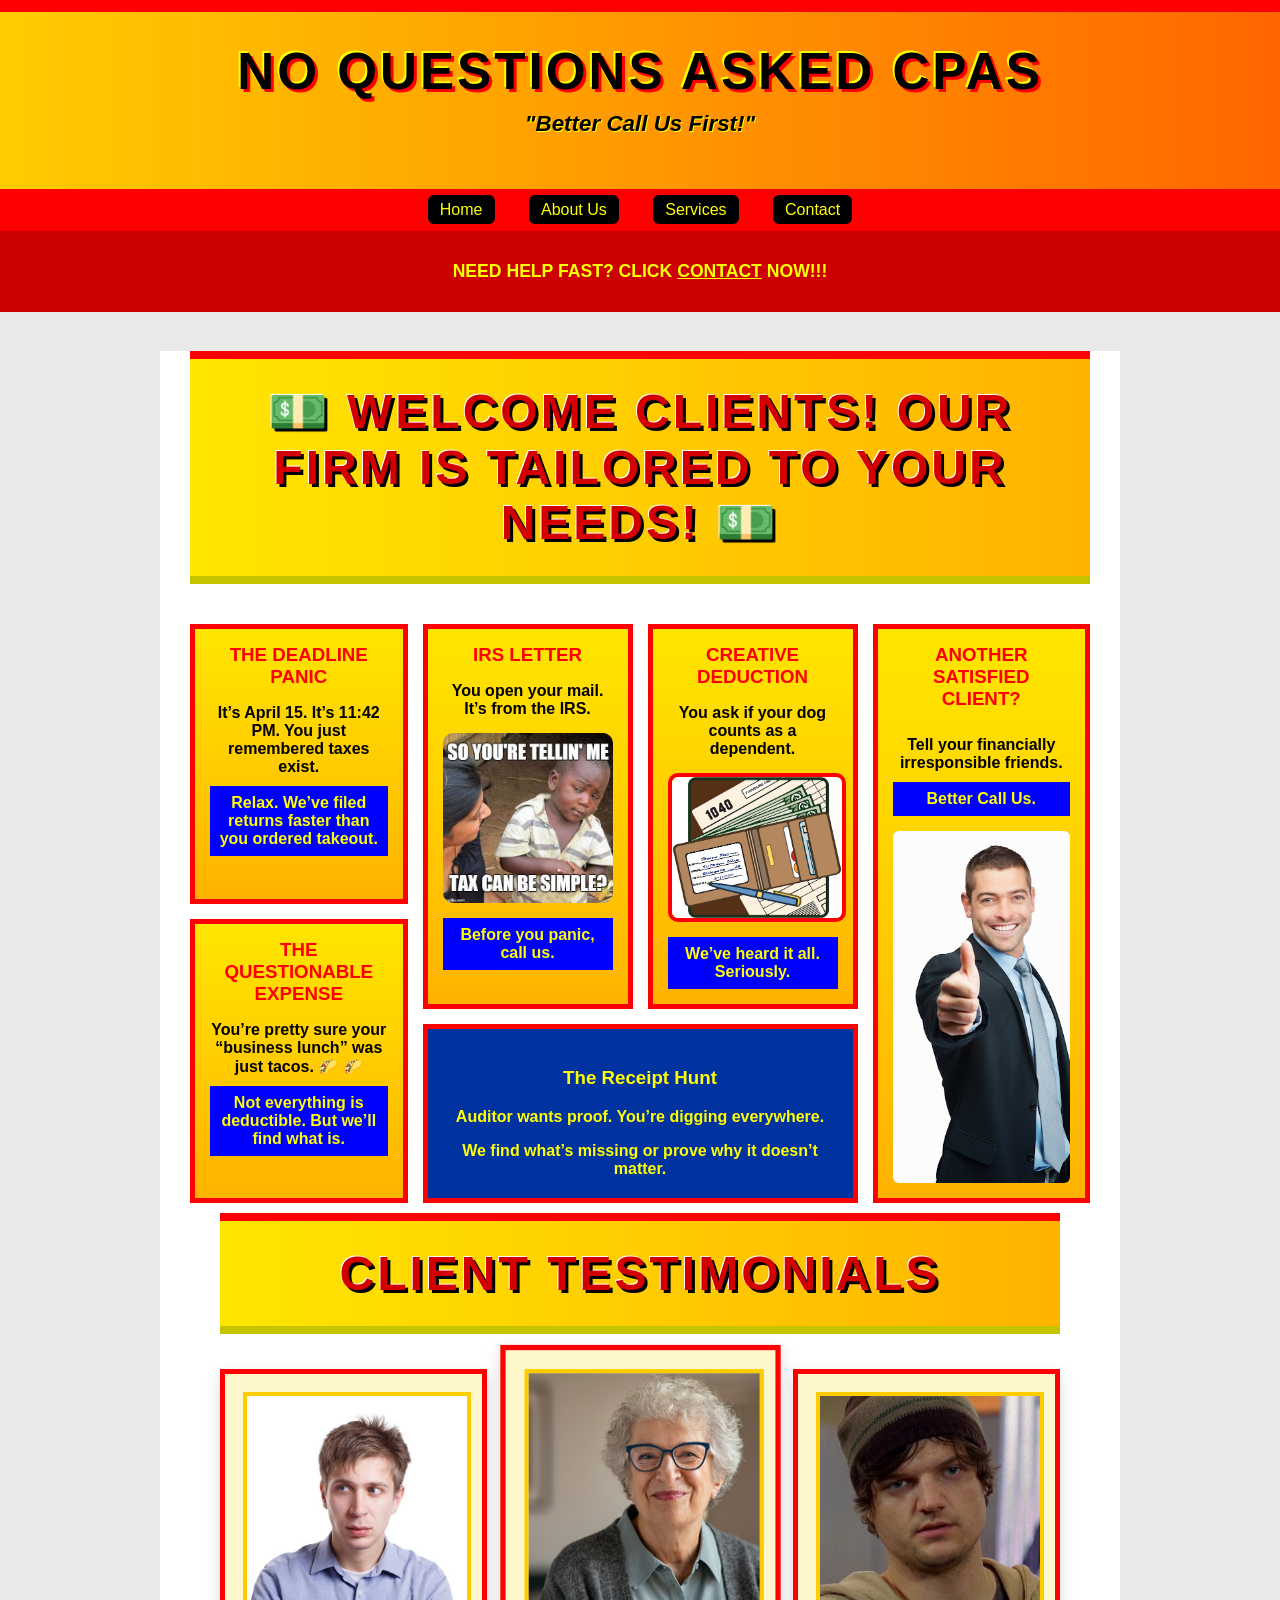
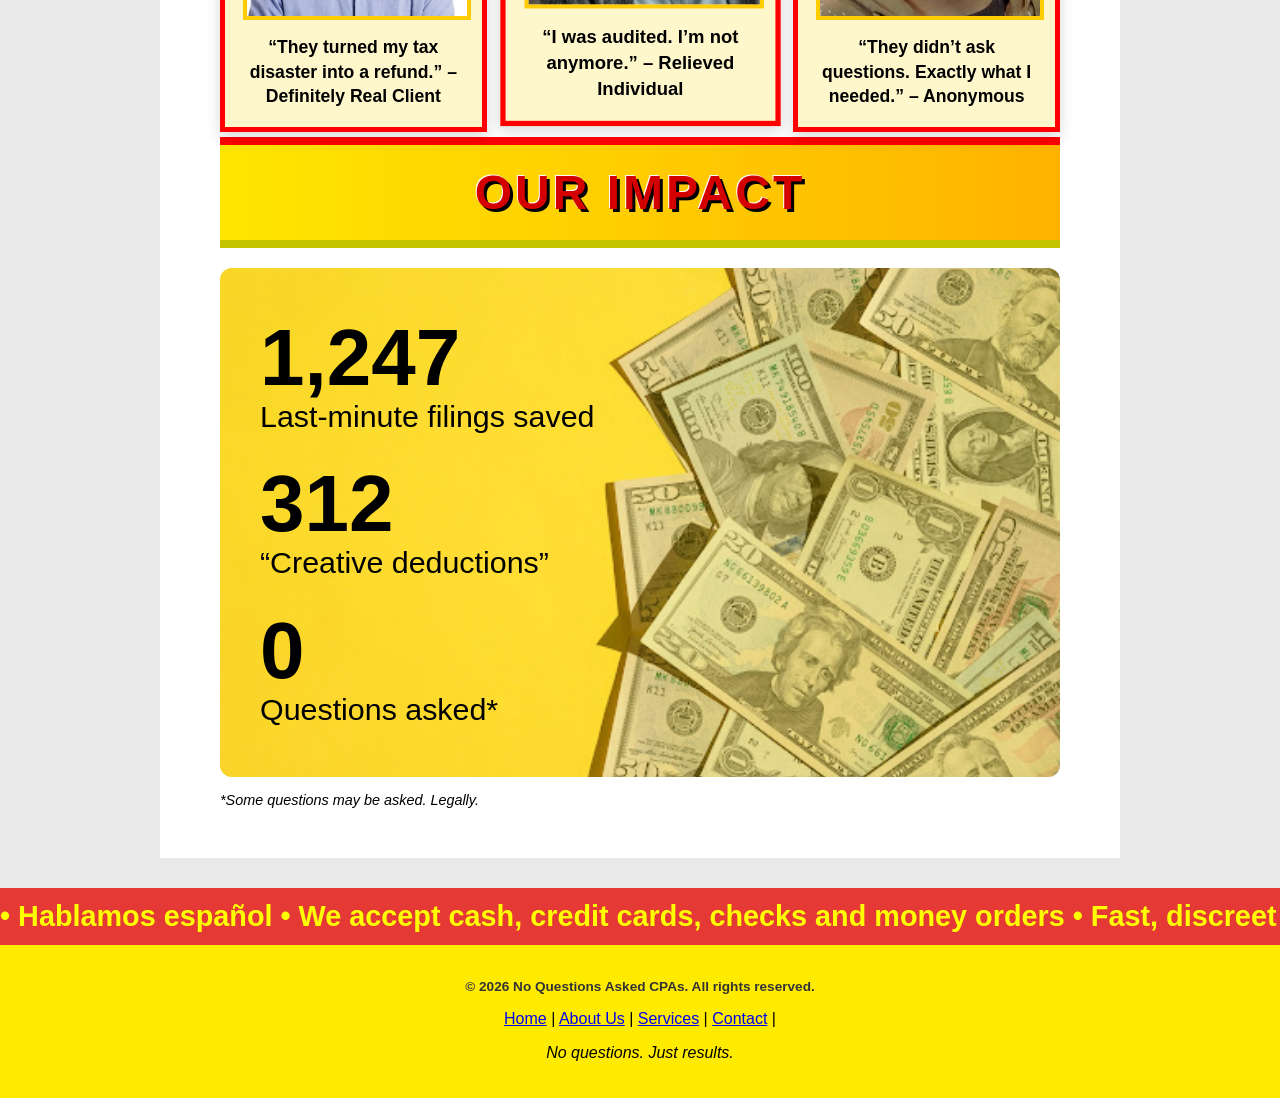
==== index.html @ 91ae7776 "Add files via upload" ====
<!DOCTYPE html>
<html lang="en">

<head>
    <meta charset="UTF-8">
    <meta name="viewport" content="width=device-width, initial-scale=1.0">
    <title>No Questions Asked CPAs</title>
    <link rel="stylesheet" href="css/style.css">
</head>

<body>
    <a href="#main-content" class="skip-link">Skip to main content</a>
    <header class="cpa-header">
        <div class="banner">
            <h1>No Questions Asked CPAs</h1>
            <p class="tagline">"Better Call Us First!"</p>
        </div>

        <nav aria-label="Main navigation">
            <ul>
                <li><a href="index.html">Home</a></li>
                <li><a href="about.html">About Us</a></li>
                <li><a href="services.html">Services</a></li>
                <li><a href="contact.html">Contact</a></li>
            </ul>
        </nav>
        <div class="cta">
            <p>
                NEED HELP FAST? CLICK
                <a href="contact.html" class="cta-link">CONTACT</a>
                NOW!!!
            </p>
        </div>
    </header>

    <main id="main-content">
        <section>
            <h1 class="welcome-banner">💵 WELCOME CLIENTS! Our Firm is Tailored to Your Needs! 💵</h1>
            <section class="panic-grid">

                <!-- LEFT COLUMN -->
                <div class="left-col">
                    <div class="ad-box">
                        <h3>The Deadline Panic</h3>
                        <p>It’s April 15. It’s 11:42 PM. You just remembered taxes exist.</p>
                        <span>Relax. We’ve filed returns faster than you ordered takeout.</span>
                    </div>

                    <div class="ad-box">
                        <h3>The Questionable Expense</h3>
                        <p>You’re pretty sure your “business lunch” was just tacos. 🌮 🌮</p>
                        <span>Not everything is deductible. But we’ll find what is.</span>
                    </div>
                </div>

                <!-- MIDDLE COLUMN -->
                <div class="middle-col">
                    <div class="top-row">
                        <div class="ad-box">
                            <h3>IRS Letter</h3>
                            <p>You open your mail. It’s from the IRS.</p>
                            <img src="images/tax-meme.jpg" alt="Tax meme" class="tax-meme">
                            <span>Before you panic, call us.</span>
                        </div>

                        <div class="ad-box">
                            <h3>Creative Deduction</h3>
                            <p>You ask if your dog counts as a dependent.</p>
                            <img src="images/1040.jpg" alt="Tax forms and wallet" class="tax-img">
                            <span>We’ve heard it all. Seriously.</span>
                        </div>
                    </div>

                    <div class="bottom-wide">
                        <h3>The Receipt Hunt</h3>
                        <p>Auditor wants proof. You’re digging everywhere.</p>
                        <span>We find what’s missing or prove why it doesn’t matter.</span>
                    </div>
                </div>

                <!-- RIGHT COLUMN -->
                <div class="right-col">
                    <div class="ad-box tall">
                        <h3>Another Satisfied Client?</h3>
                        <p>Tell your financially irresponsible friends.</p>
                        <span>Better Call Us.</span>
                        <img src="images/successful-man.jpg" alt="Happy client giving thumbs up" class="client-img">
                    </div>
                </div>

            </section>
        </section>

        <section class="testimonials">
            <h2>Client Testimonials</h2>

            <div class="testimonial-triangle">
                <div class="testimonial-card left">
                    <img src="images/random_guy.jpeg" alt="Client portrait">
                    <p>“They turned my tax disaster into a refund.” – Definitely Real Client</p>
                </div>

                <div class="testimonial-card center">
                    <img src="images/grandma.jpg" alt="Satisfied client portrait">
                    <p>“I was audited. I’m not anymore.” – Relieved Individual</p>
                </div>

                <div class="testimonial-card right">
                    <img src="images/badger.jpeg" alt="Client portrait">
                    <p>“They didn’t ask questions. Exactly what I needed.” – Anonymous</p>
                </div>
            </div>
        </section>

        <section class="impact">
            <h2>OUR IMPACT</h2>

            <div class="impact-cards">
                <div class="impact-card">
                    <p class="impact-number">1,247</p>
                    <p>Last-minute filings saved</p>
                </div>

                <div class="impact-card">
                    <p class="impact-number">312</p>
                    <p>“Creative deductions”</p>
                </div>

                <div class="impact-card">
                    <p class="impact-number">0</p>
                    <p>Questions asked*</p>
                </div>
            </div>

            <p class="impact-note">
                *Some questions may be asked. Legally.
            </p>
        </section>
    </main>


    <footer>
        <div class="footer-top">
            <div class="ticker-track">
                <span>
                    • Hablamos español • We accept cash, credit cards, checks and money orders • Fast, discreet service
                    • Same-day filings available • Call now (555) 123-4567 •
                </span>
                <span>
                    • Hablamos español • We accept cash, credit cards, checks and money orders • Fast, discreet service
                    • Same-day filings available • Call now (555) 123-4567 •
                </span>
            </div>
        </div>

        <div class="footer-main">
            <p class="copyright">
                &copy; 2026 No Questions Asked CPAs. All rights reserved.
            </p>

            <p>
                <a href="index.html">Home</a> |
                <a href="about.html">About Us</a> |
                <a href="services.html">Services</a> |
                <a href="contact.html">Contact</a> |
            </p>

            <p><em>No questions. Just results.</em></p>
        </div>
    </footer>
</body>


</html>
---- css/style.css ----
/* Skip link styles */
.skip-link {
    position: absolute;
    top: -100px;
    left: 10px;

    background: #000;
    color: #fff;
    padding: 10px 15px;
    z-index: 1000;

    text-decoration: none;
    font-weight: bold;
}

.skip-link:focus {
    top: 10px;
}

/*header and banner styles*/

body {
    margin: 0;
    font-family: Arial, sans-serif;
    background-color: #f4f4f4;
}

.cpa-header {
    text-align: center;
}

.banner {
    background: linear-gradient(to right, #ffcc00, #ff6600);
    color: black;
    padding: 30px 10px;
    border-top: 12px solid red;
}

.banner h1 {
    font-family: Impact, Arial Black, sans-serif;
    font-size: 3.2rem;
    font-weight: 900;
    text-transform: uppercase;

    color: black;

    letter-spacing: 3px;

    /* Outline + pop */
    text-shadow:
        3px 3px 0 red,
        -2px -2px 0 yellow;

    margin: 0;
}

.tagline {
    font-family: "Comic Sans MS", cursive, sans-serif;
    font-size: 1.4rem;
    font-style: italic;
    font-weight: bold;
    color: black;
    margin-top: 10px;
    text-shadow: 1px 1px 0 yellow;
}

nav {
    background-color: red;
    padding: 12px;
}

nav ul {
    list-style: none;
    margin: 0;
    padding: 0;
}

nav li {
    display: inline-block;
    margin: 0 15px;
}

nav a {
    background-color: black;
    color: yellow;
    padding: 6px 12px;
    border-radius: 6px;
    text-decoration: none;
}

nav a:hover {
    text-decoration: underline;
}

.cta {
    background-color: #cc0000;
    color: yellow;
    font-weight: bold;
    padding: 12px;
    font-size: 1.1rem;
}

.cta-link {
    color: yellow;
    text-decoration: underline;
    font-weight: 900;
}

.cta-link:hover {
    color: white;
}

main {
    max-width: 900px;
    margin: 30px auto;
    background-color: white;
    padding: 0 30px 30px;
}

/* footer styles */

.cpa-footer {
    font-family: Arial, sans-serif;
}

.footer-top {
    background-color: #e53935;
    color: yellow;
    overflow: hidden;
    white-space: nowrap;
    padding: 12px 0;
    font-weight: bold;
}

/* moving container */
.ticker-track {
    display: flex;
    width: max-content;
    animation: scroll 15s linear infinite;
}

/* text blocks */
.ticker-track span {
    padding-right: 60px;
    font-size: 1.8rem;
}

@media (prefers-reduced-motion: reduce) {
    .ticker-track {
        animation: none;
    }
}
/* seamless animation */
@keyframes scroll {
    from {
        transform: translateX(0);
    }
    to {
        transform: translateX(-50%);
    }
}

/* Main yellow area */
.footer-main {
    background-color: #ffeb00;
    padding: 20px 10px;
    text-align: center;
}

/* Blue CTA link */
.cta-link a {
    color: blue;
    font-weight: bold;
    text-decoration: none;
}

.cta-link a:hover {
    text-decoration: underline;
}

/* Footer nav links */
.footer-links {
    margin: 15px 0;
}

.footer-links a {
    color: blue;
    text-decoration: none;
    margin: 0 10px;
    font-weight: bold;
}

.footer-links a:hover {
    text-decoration: underline;
}

/* Copyright text */
.copyright {
    font-size: 0.85rem;
    font-weight: bold;
    color: #333;
}


/* Home page about us section formatting */

.welcome-banner {
    background: linear-gradient(to right, #ffe600, #ffb300);
    color: #d40000;
    text-align: center;
    font-size: 3rem;
    font-weight: 900;
    text-transform: uppercase;
    padding: 25px 10px;
    border-top: 8px solid red;
    border-bottom: 8px solid #c4c400;
    letter-spacing: 3px;
    font-family: Impact, Arial Black, sans-serif;
    text-shadow:
        3px 3px 0 #000,
        -1px -1px 0 #fff;
}

.panic-grid {
    display: grid;
    grid-template-columns: 1fr 2fr 1fr; /* left | middle | right */
    gap: 15px;
    margin-top: 20px;
}

/* LEFT COLUMN (stacked) */
.left-col {
    display: grid;
    gap: 15px;
}

/* MIDDLE COLUMN */
.middle-col {
    display: grid;
    grid-template-rows: auto auto;
    gap: 15px;
}

/* TOP ROW (2 side-by-side) */
.top-row {
    display: grid;
    grid-template-columns: 1fr 1fr;
    gap: 15px;
}

/* BOTTOM WIDE BOX */
.bottom-wide {
    background: #0033a0;
    color: yellow;
    padding: 20px;
    font-weight: bold;
    border: 5px solid red;
    text-align: center;
}

/* RIGHT COLUMN */
.right-col {
    display: flex;
}

/* Make right box fill height */
.tall {
    flex: 1;
}

/* GENERAL BOX STYLE */
.ad-box {
    background: linear-gradient(to bottom, #ffe600, #ffb300);
    border: 5px solid red;
    padding: 15px;
    text-align: center;
    font-weight: bold;
}

/* TEXT STYLING */
.ad-box h3 {
    margin: 0 0 10px;
    color: red;
    text-transform: uppercase;
}

.ad-box p {
    margin-bottom: 10px;
}

.ad-box span {
    display: block;
    background: blue;
    color: yellow;
    padding: 8px;
}

.tax-meme {
    width: 100%;
    max-width: 260px;
    display: block;
    margin: 15px auto;
    border-radius: 10px;
}

.tax-img {
    width: 100%;
    max-width: 260px;
    display: block;
    margin: 15px auto;
    border-radius: 10px;
    border: 4px solid red;
}

/* ABOUT Page */

.values-list {
    margin-top: 10px;
    padding-left: 20px;
}

.values-list li {
    margin-bottom: 10px;
    line-height: 1.5;
}

.section-title {
    text-align: center;
    font-size: 3.2rem;
    background: linear-gradient(to right, #ffe600, #ffb300);
    color: #d40000;
    padding: 20px 10px;
    margin: 0 0 30px 0;
    border-top: 8px solid red;
    border-bottom: 8px solid #c4c400;
    font-family: Impact, Arial Black, sans-serif;
    text-transform: uppercase;
    letter-spacing: 3px;
    text-shadow:
        4px 4px 0 #000,
        -2px -2px 0 #fff;
}

.about-section {
    width: 100%;
    overflow: hidden;
}

.about-section img {
    width: 100%;
    height: 500px;
    object-fit: cover;
    object-position: top;
    display: block;
}

.about-content {
    max-width: 1100px;
    margin: 0 auto;
    padding-bottom: 40px;
    color: #111;
    line-height: 1.7;
}

.about-content p {
    font-size: 1.5rem;
    margin-bottom: 30px;
    text-align: justify;
    text-justify: inter-word;
}

.about-content h2 {
    font-size: 2.4rem;
    margin-top: 50px;
    margin-bottom: 25px;
    color: #000;
}

.about-content ul {
    padding-left: 30px;
    margin: 0;
}

.about-content li {
    font-size: 1.4rem;
    margin-bottom: 22px;
}

.about-content strong {
    font-weight: 800;
    color: #000;
}

.ad-box.tall {
    display: flex;
    flex-direction: column;
}

.client-img {
    width: 100%;
    margin-top: 15px;
    border-radius: 6px;
    flex-grow: 1;
    object-fit: cover;
    object-position: left center;
}

.founding-quote {
    text-align: center;
    font-style: italic;
    font-size: 1.2rem;
    font-family: Georgia, "Times New Roman", serif;
    margin: 35px auto;
    max-width: 800px;
    color: #333;
    line-height: 1.8;
}

.founding-quote::before,
.founding-quote::after {
    content: "—";
    margin: 0 12px;
    color: #bbb;
}

.values-section {
    max-width: 1100px;
    margin: 20px auto 60px;
    padding: 0 30px;
}

.values-section h2 {
    text-align: center;
    font-size: 3.2rem;
    background: linear-gradient(to right, #ffe600, #ffb300);
    color: #d40000;
    padding: 20px 10px;
    margin-top: 0;
    margin-bottom: 30px;
    border-top: 8px solid red;
    border-bottom: 8px solid #c4c400;
    font-family: Impact, Arial Black, sans-serif;
    text-transform: uppercase;
    letter-spacing: 3px;
    text-shadow:
        3px 3px 0 #000,
        -1px -1px 0 #fff;
}


/* Home page testmonial styles */

.testimonials {
    max-width: 1100px;
    margin: 10px auto 40px;
    padding: 0 30px;
}

.testimonials h2 {
    width: 100%;
    box-sizing: border-box;
    text-align: center;
    font-size: 3rem;
    background: linear-gradient(to right, #ffe600, #ffb300);
    color: #d40000;
    padding: 25px 10px;
    margin: 0 0 0 0;
    border-top: 8px solid red;
    border-bottom: 8px solid #c4c400;
    font-family: Impact, Arial Black, sans-serif;
    text-transform: uppercase;
    letter-spacing: 3px;
    text-shadow:
        3px 3px 0 #000,
        -1px -1px 0 #fff;
}

.testimonial-triangle {
    display: grid;
    grid-template-columns: 1fr 1fr 1fr;
    align-items: start;
    gap: 20px;
    margin-top: 0px;
}

.testimonial-card {
    background-color: #fff7cc;
    border: 5px solid red;
    padding: 18px;
    text-align: center;
    box-shadow: 0 6px 14px rgba(0, 0, 0, 0.15);
}

.testimonial-card img {
    width: 100%;
    max-width: 220px;
    height: 220px;
    object-fit: cover;
    display: block;
    margin: 0 auto 15px;
    border: 4px solid #ffcc00;
}

.testimonial-card p {
    font-size: 1.1rem;
    font-weight: bold;
    line-height: 1.4;
    margin: 0;
}

.testimonial-card.left,
.testimonial-card.right {
    margin-top: 0;
    transform: translateY(35px);
}

.testimonial-card.center {
    margin-top: 0;
    transform: translateY(20px) scale(1.05);
}


@media (max-width: 900px) {
    .testimonial-triangle {
        grid-template-columns: 1fr;
    }

    .testimonial-card.left,
    .testimonial-card.right,
    .testimonial-card.center {
        margin-top: 0;
        transform: none;
    }
}

/* Our Impact section styles */

.impact {
    max-width: 1100px;
    margin: 20px auto 20px;
    padding: 0 30px;
}

.impact h2 {
    text-align: center;
    font-size: 3rem;
    background: linear-gradient(to right, #ffe600, #ffb300);
    color: #d40000;
    padding: 20px 10px;
    margin-bottom: 20px;
    border-top: 8px solid red;
    border-bottom: 8px solid #c4c400;
    font-family: Impact, Arial Black, sans-serif;
    text-transform: uppercase;
    letter-spacing: 3px;
    text-shadow:
        3px 3px 0 #000,
        -1px -1px 0 #fff;
}

.impact-cards {
    display: flex;
    flex-direction: column;
    align-items: flex-start;

    background-image: url("../images/money.jpg");
    background-size: cover;
    background-position: center;
    background-repeat: no-repeat;

    padding: 50px 40px;
    border-radius: 12px;
    position: relative;
    z-index: 1;
    gap: 30px;
}

.impact-cards::before {
    content: "";
    position: absolute;
    inset: 0;
    background: rgba(255, 215, 0, 0.28);
    z-index: -1;
    border-radius: 12px;
}

.impact-card {
    background: none;
    border: none;
    padding: 0;
    text-align: left;

    display: flex;
    flex-direction: column;
    justify-content: center;
    align-items: flex-start;

    max-width: 420px;
}

.impact-card p {
    margin: 0;
    color: #000;
}

.impact-number {
    font-size: 5rem;
    font-weight: 900;
    color: #000;
    margin-bottom: 6px;
    line-height: 1;
}

.impact-card p:last-child {
    font-size: 1.9rem;
    font-weight: 500;
    line-height: 1.2;
}

.impact-note {
    text-align: left;
    margin-top: 15px;
    font-size: 0.9rem;
    font-style: italic;
}

/* Contact page styles */

body {
    margin: 0;
    font-family: Arial, sans-serif;
    background-color: #e9e9e9;
}

.contact-row {
    display: flex;
    justify-content: space-between;
    align-items: flex-start;
    gap: 32px;
    padding: 30px;
    max-width: 1200px;
    margin: 0 auto;
}

.contact-left {
    flex: 1;
    max-width: 700px;
    min-width: 300px;
}

.hours-box {
    width: 340px;
    background-color: #f4f4f4;
    border-radius: 28px;
    padding: 28px;
    box-shadow: 0 10px 25px rgba(0, 0, 0, 0.15);
    border-top: 10px solid #ffcc00;
}

.hours-box h3 {
    margin-top: 0;
    margin-bottom: 18px;
    text-align: center;
    font-size: 2rem;
    color: #222;
}

.hours-intro {
    text-align: center;
    color: #555;
    line-height: 1.6;
    margin-bottom: 28px;
}

.hours-row {
    display: flex;
    justify-content: space-between;
    gap: 20px;
    padding: 6px 0;
    font-size: 1.2rem;
}

.day {
    font-weight: bold;
}

.time {
    text-align: right;
}


@media screen and (max-width: 900px) {
    .contact-row {
        flex-direction: column;
        padding: 24px 20px;
    }

    .hours-box {
        width: 100%;
        max-width: 500px;
    }

    .consultation-section {
        padding: 0 20px 40px;
    }
}

.contact-tagline {
    text-align: center;
    margin: 18px 0 12px;
    font-size: 2rem;
    font-style: italic;
    font-weight: bold;
    color: #111;
    text-shadow: 2px 2px 0 #ffd400;
}

.contact-left h2 {
    font-size: 3rem;
    margin-top: 0;
    margin-bottom: 20px;
    color: #111;
    text-transform: uppercase;
    letter-spacing: 1px;
    text-shadow: 3px 3px 0 red;
}

.contact-details {
    background: #fff3cd; /* soft yellow */
    border-left: 6px solid red;
    padding: 16px 20px;
    border-radius: 12px;
    margin: 20px 0;
}

.contact-section-wrap {
    background: linear-gradient(to bottom, #f3f3f3, #ece6d0);
    padding: 30px 0 50px;
}

.consultation-section {
    max-width: 1200px;
    margin: 40px auto 0;
    padding: 30px;
    border-top: 4px solid red;
}



/* Contact page hero image styles */

.contact-hero {
    width: 100%;
    height: 500px; /* adjust if you want taller */
    overflow: hidden;
}

.contact-hero img {
    width: 100%;
    height: 100%;
    object-fit: cover; /* KEY: fills like your About page */
    display: block;
}


/* Services page styles */

.service {
    background: linear-gradient(135deg, #fff8cc, #ffd54d); /* soft yellow */
    padding: 25px;
    border-radius: 14px;
    border: 3px solid red;
    box-shadow: 0 8px 20px rgba(0,0,0,0.15);
    transition: transform 0.2s ease, box-shadow 0.2s ease;
}

.service h3 {
    color: red;
    font-size: 1.4rem;
    margin-bottom: 12px;
    text-transform: uppercase;
    letter-spacing: 0.5px;
}

.service p {
    color: #222;
    line-height: 1.6;
    font-weight: 500;
}

.services-intro {
    max-width: 1100px;
    margin: 0 auto 40px;
    text-align: center;
    font-size: 1.35rem;
    line-height: 1.5;
    font-weight: 500;
    color: #222;
    padding: 18px 24px;
    background: #fff8cc;
    border-left: 6px solid red;
    border-right: 6px solid red;
    border-radius: 12px;
}

.services-title {
    width: 100%;
    box-sizing: border-box;
    text-align: center;
    font-size: 3rem;
    background: linear-gradient(to right, #ffe600, #ffb300);
    color: #d40000;
    padding: 25px 10px;
    margin: 0 0 40px 0;
    border-top: 8px solid red;
    border-bottom: 8px solid #c4c400;
    font-family: Impact, Arial Black, sans-serif;
    text-transform: uppercase;
    letter-spacing: 3px;
    text-shadow:
        3px 3px 0 #000,
        -1px -1px 0 #fff;
}


/* services image styles */

.hero-image {
    margin: 0;
    padding: 0;
}

.hero-image img {
    width: 100%;
    height: 500px;
    object-fit: cover;
    object-position: center 15%;
    display: block;
}

/* General section styles */
.section {
    padding: 0;
    text-align: center;
}

.section h1,
.section h2 {
    margin: 0 0 25px 0;
}

.hero-image + .section,
.about-section + .section {
    padding-top: 60px;
}

/* Accessibility on Our Values */

.value-bar {
    all: unset;
    display: flex;
    align-items: center;
    gap: 30px;
    width: 100%;
    cursor: pointer;
    box-sizing: border-box;
    background: linear-gradient(to right, #c40000, #e00000);
    color: white;
    border-radius: 18px;
    padding: 22px 28px;
    margin-bottom: 22px;
    border: 4px solid #ffcc00;
    box-shadow: 0 8px 18px rgba(0, 0, 0, 0.22);
    position: relative;
    overflow: hidden;
    transition: transform 0.45s ease, box-shadow 0.45s ease;
}

.value-bar::before {
    content: "";
    position: absolute;
    left: 0;
    top: 0;
    width: 18px;
    height: 100%;
    background: linear-gradient(to bottom, #ffe600, #ffb300);
}

.value-bar::after {
    content: "";
    position: absolute;
    inset: 0;
    background: linear-gradient(to bottom, rgba(255,255,255,0.08), rgba(0,0,0,0.08));
    pointer-events: none;
}

.value-title {
    font-size: 1.9rem;
    font-weight: 800;
    min-width: 260px;
    position: relative;
    z-index: 1;
}

.value-text {
    font-size: 1.4rem;
    color: #fff8cc;
    opacity: 0;
    transform: translateX(40px);
    transition: opacity 0.45s ease, transform 0.45s ease;
    white-space: normal;
    flex: 1;
    position: relative;
    z-index: 1;
}

.value-bar:hover {
    transform: translateX(35px);
    box-shadow: 0 12px 24px rgba(0, 0, 0, 0.28);
}

.value-bar:hover .value-text,
.value-bar:focus .value-text,
.value-bar:focus-visible .value-text,
.value-bar[aria-expanded="true"] .value-text {
    opacity: 1;
    transform: translateX(0);
}

.value-bar:focus,
.value-bar:focus-visible {
    outline: 4px solid black;
    outline-offset: 4px;
}

/* === FLIP CARD LAYOUT === */
.services-grid {
    display: grid;
    grid-template-columns: repeat(3, 1fr);
    gap: 28px;
    margin-top: 30px;
    align-items: start;
}

.card {
    perspective: 1000px;
    width: 100%;
}

.card-inner {
    position: relative;
    width: 100%;
    min-height: 480px; /* reduced from 700 */
    transition: transform 0.6s ease;
    transform-style: preserve-3d;
}

.card:hover .card-inner, .card:focus .card-inner{
    transform: rotateY(180deg);
}

.card-front,
.card-back {
    position: absolute;
    inset: 0;
    width: 100%;
    height: 100%;
    box-sizing: border-box;
    backface-visibility: hidden;
    -webkit-backface-visibility: hidden;

    display: flex;
    flex-direction: column;
    justify-content: flex-start; /* was centering content vertically */
    align-items: center;

    padding: 28px 22px;
    border-radius: 20px;
    border: 4px solid red;
    background: linear-gradient(to bottom, #f5e6a3, #e8cc6a);
    text-align: center;
    box-shadow: 0 8px 20px rgba(0, 0, 0, 0.15);
    overflow: hidden;
}

.card-back {
    transform: rotateY(180deg);
}

.card-front h3,
.card-back h3 {
    color: red;
    font-family: Impact, Arial Black, sans-serif;
    font-size: 1.5rem;
    margin: 0 0 18px 0;
    text-transform: uppercase;
    line-height: 1.1;
}

.card-front p,
.card-back li {
    color: #222;
    font-size: 1rem;
    line-height: 1.6;
    font-weight: 500;
    margin: 0 0 16px 0;
}

.card-back ul {
    list-style: none;
    padding: 0;
    margin: 0;
}

.card-back li {
    margin: 8px 0;
    font-weight: 700;
}

.card:focus-within {
    outline: 3px solid #ffcc00;
    outline-offset: 6px;
}

/* centered tagline below cards */
.services-tagline {
    text-align: center;
    margin: 50px auto 20px;
    font-size: 1.6rem;
    font-weight: 600;
    font-style: italic;
    color: #222;
    text-shadow: 1px 1px 0 #ffd400;
    line-height: 1.5;
    max-width: 700px;
    display: block;
}

.service-card {
    background: linear-gradient(to bottom, #e6d18f, #d4b75f);
    border: 4px solid red;
    border-radius: 25px;
    padding: 30px 25px;
    display: flex;
    flex-direction: column;
    justify-content: flex-start; 
    min-height: auto;
}

/* tighten heading spacing */
.service-card h2 {
    margin-top: 0;
    margin-bottom: 15px;
}

/* tighten paragraph spacing */
.service-card p {
    margin: 10px 0;
}

/* mobile */
@media (max-width: 900px) {
    .services-grid {
        grid-template-columns: 1fr;
    }

    .card-inner {
        min-height: 420px;
    }
}

/* CONSULTATION FORM FIX */

.consultation-form {
    border: 2px solid #a8a8a8;
    padding: 24px;
    background-color: transparent;
}

.form-group {
    margin-bottom: 22px;
}

.form-group label {
    display: block;
    font-size: 1rem;
    font-weight: bold;
    margin-bottom: 8px;
    color: #000;
}

.form-group input,
.form-group select,
.form-group textarea {
    display: block;
    width: 100%;
    max-width: 520px;
    padding: 12px 14px;
    font: inherit;
    color: #000;
    background-color: #fff;
    border: 2px solid #777;
    border-radius: 6px;
    box-sizing: border-box;
}

.form-group textarea {
    max-width: 100%;
    resize: vertical;
}

.form-group input:focus,
.form-group select:focus,
.form-group textarea:focus {
    outline: 3px solid #005fcc;
    outline-offset: 2px;
    border-color: #005fcc;
}

/* Mobile Adjustments Home Page */

@media screen and (max-width: 768px) {
    .panic-grid {
        display: grid;
        grid-template-columns: 1fr;
        gap: 20px;
        padding: 20px;
    }

    .panic-card,
    .panic-card.tall,
    .panic-card.wide {
        grid-column: auto !important;
        grid-row: auto !important;
        width: 100%;
        max-width: 100%;
        min-height: auto;
    }

    .panic-card img {
        max-width: 100%;
        height: auto;
    }

    .panic-card h3 {
        font-size: 2rem;
        line-height: 1.1;
    }

    .panic-card p {
        font-size: 1.25rem;
        line-height: 1.4;
    }

    .panic-card .solution-box {
        font-size: 1.15rem;
        line-height: 1.3;
        padding: 14px;
    }
}

/* Mobile accessibility focus styles for flip cards  */

@media screen and (max-width: 768px) {
    .values-section {
        padding: 0 16px 40px;
    }

    .values-section h2 {
        font-size: 2.3rem;
        line-height: 1.1;
        text-align: center;
        margin-bottom: 24px;
    }

    .value-bar {
        width: 100%;
        min-height: 120px;
        padding: 20px 18px;
        display: flex;
        flex-direction: column;
        justify-content: center;
        align-items: center;
        text-align: center;
        gap: 10px;
    }

    .value-title {
        font-size: 1.8rem;
        line-height: 1.1;
        font-weight: 900;
        display: block;
    }

    .value-text {
        display: block;
        font-size: 1.05rem;
        line-height: 1.4;
        max-width: 90%;
    }
}
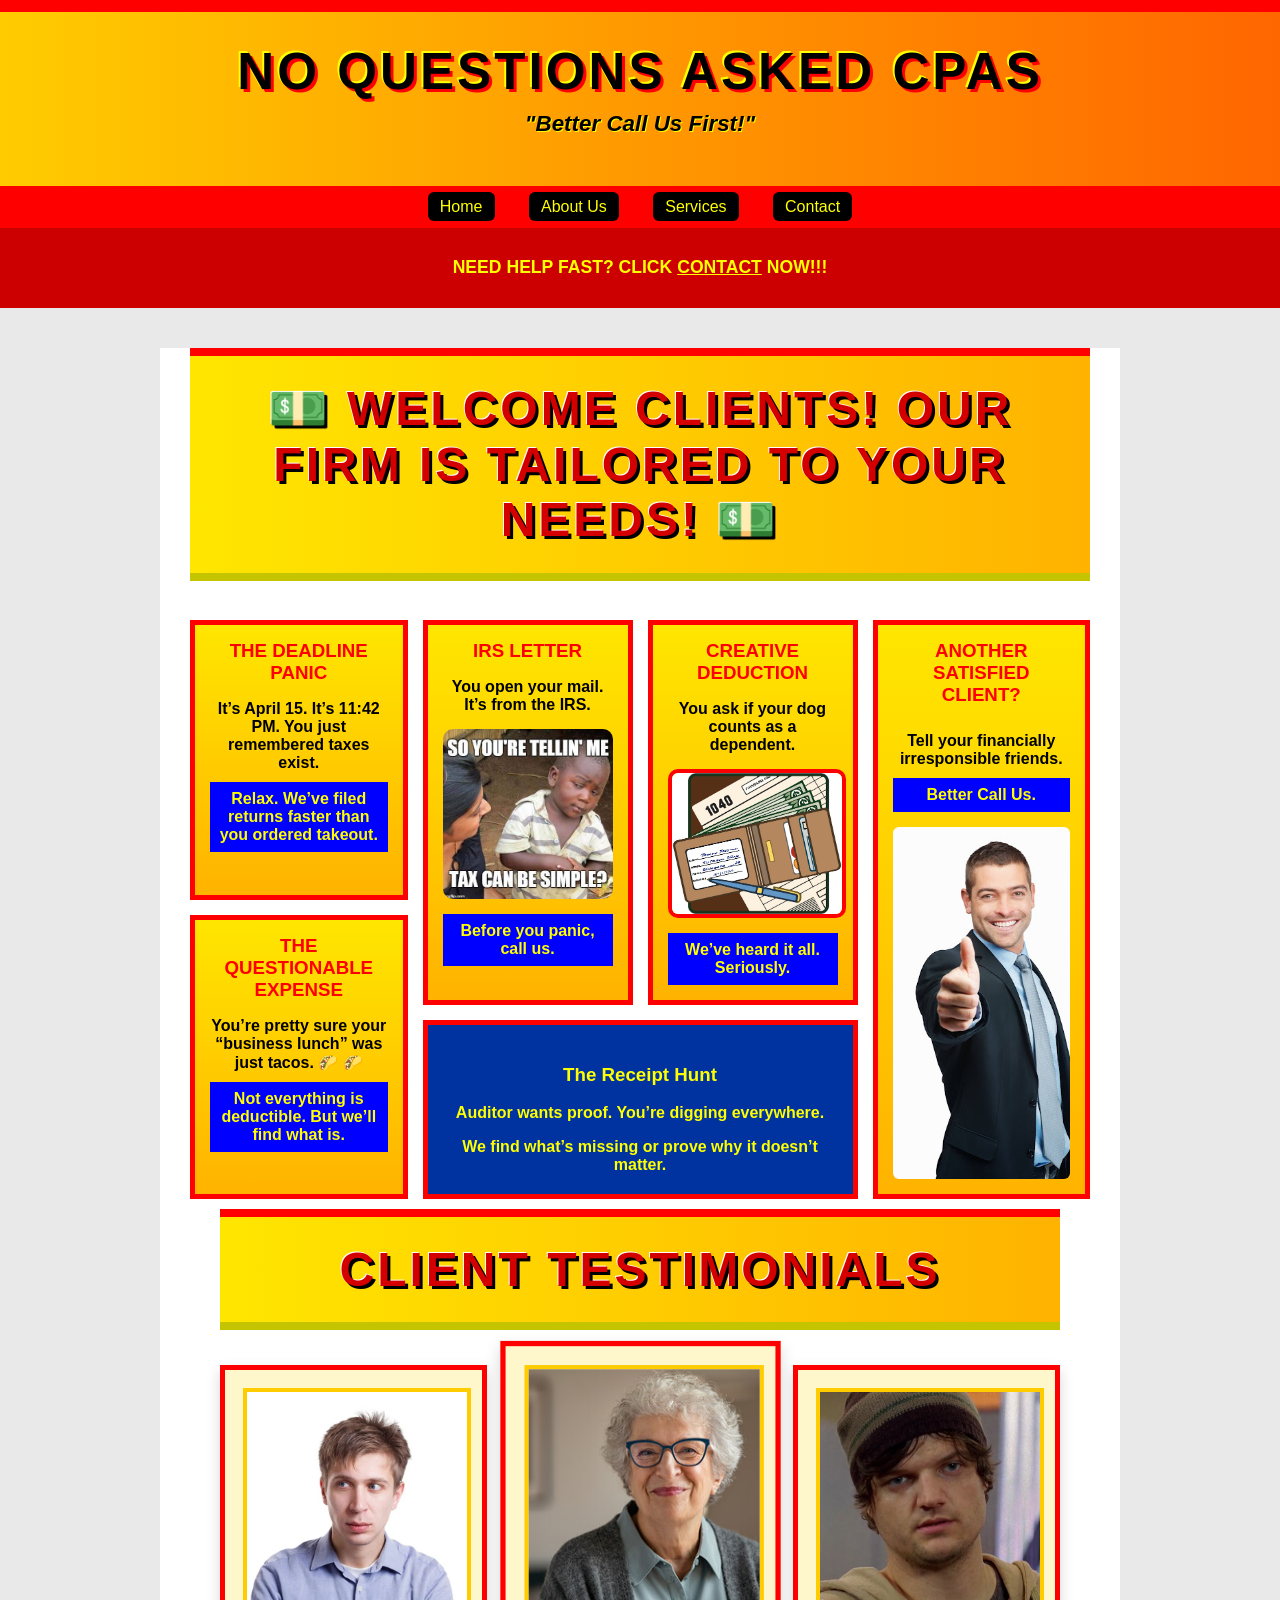
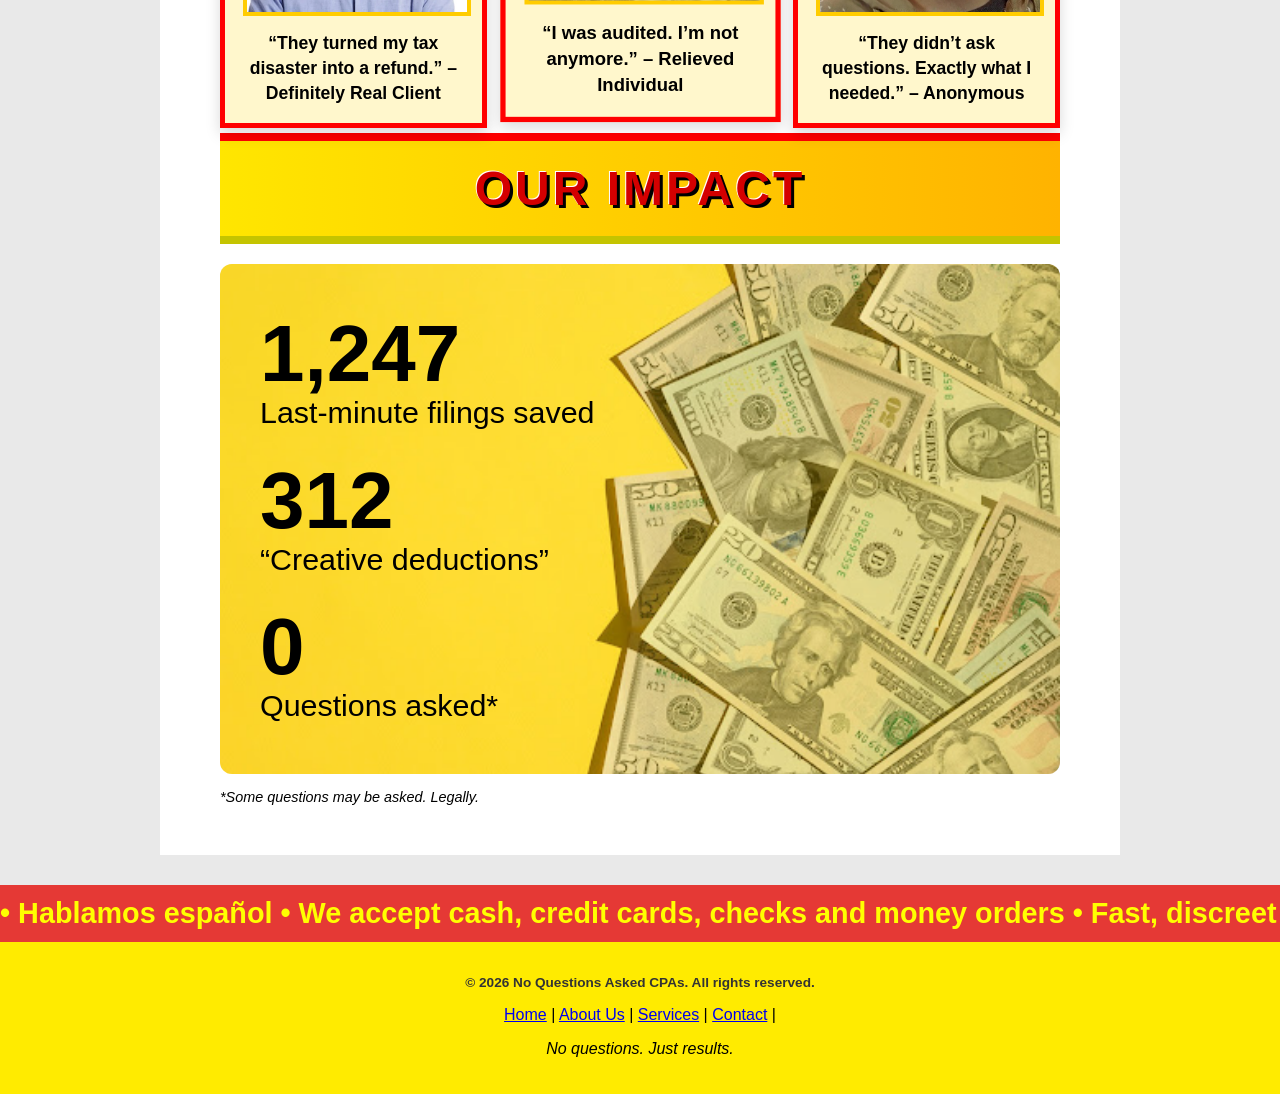
==== commit cc1edf8a: "Add files via upload" ====
--- a/index.html
+++ b/index.html
@@ -13,7 +13,7 @@
     <header class="cpa-header">
         <div class="banner">
             <h1>No Questions Asked CPAs</h1>
-            <p class="tagline">"Better Call Us First!"</p>
+            <h2 class="tagline">"Better Call Us First!"</h2>
         </div>
 
         <nav aria-label="Main navigation">
@@ -35,7 +35,7 @@
 
     <main id="main-content">
         <section>
-            <h1 class="welcome-banner">💵 WELCOME CLIENTS! Our Firm is Tailored to Your Needs! 💵</h1>
+            <h2 class="welcome-banner">💵 WELCOME CLIENTS! Our Firm is Tailored to Your Needs! 💵</h2>
             <section class="panic-grid">
 
                 <!-- LEFT COLUMN -->
@@ -96,17 +96,17 @@
 
             <div class="testimonial-triangle">
                 <div class="testimonial-card left">
-                    <img src="images/random_guy.jpeg" alt="Client portrait">
+                    <img src="images/random_guy.jpeg" alt="Young man client portrait">
                     <p>“They turned my tax disaster into a refund.” – Definitely Real Client</p>
                 </div>
 
                 <div class="testimonial-card center">
-                    <img src="images/grandma.jpg" alt="Satisfied client portrait">
+                    <img src="images/grandma.jpg" alt="Grandma client portrait">
                     <p>“I was audited. I’m not anymore.” – Relieved Individual</p>
                 </div>
 
                 <div class="testimonial-card right">
-                    <img src="images/badger.jpeg" alt="Client portrait">
+                    <img src="images/badger.jpeg" alt="Badger client portrait">
                     <p>“They didn’t ask questions. Exactly what I needed.” – Anonymous</p>
                 </div>
             </div>
--- a/css/style.css
+++ b/css/style.css
@@ -348,7 +348,7 @@
 
 .about-section img {
     width: 100%;
-    height: 500px;
+    height: auto;
     object-fit: cover;
     object-position: top;
     display: block;
@@ -745,20 +745,18 @@
     border-top: 4px solid red;
 }
 
-
-
 /* Contact page hero image styles */
 
 .contact-hero {
     width: 100%;
-    height: 500px; /* adjust if you want taller */
+    height: auto; /* adjust if you want taller */
     overflow: hidden;
 }
 
 .contact-hero img {
     width: 100%;
-    height: 100%;
-    object-fit: cover; /* KEY: fills like your About page */
+    height: auto;
+    object-fit: contain; /* KEY: fills like your About page */
     display: block;
 }
 
@@ -832,7 +830,7 @@
 
 .hero-image img {
     width: 100%;
-    height: 500px;
+    height: auto;
     object-fit: cover;
     object-position: center 15%;
     display: block;
@@ -933,7 +931,7 @@
     outline-offset: 4px;
 }
 
-/* === FLIP CARD LAYOUT === */
+/* flip card Layout*/
 .services-grid {
     display: grid;
     grid-template-columns: repeat(3, 1fr);
@@ -968,12 +966,10 @@
     box-sizing: border-box;
     backface-visibility: hidden;
     -webkit-backface-visibility: hidden;
-
     display: flex;
     flex-direction: column;
-    justify-content: flex-start; /* was centering content vertically */
+    justify-content: flex-start;
     align-items: center;
-
     padding: 28px 22px;
     border-radius: 20px;
     border: 4px solid red;
@@ -1199,3 +1195,168 @@
         max-width: 90%;
     }
 }
+
+/* Mobile accessibility for nav*/
+
+@media screen and (max-width: 600px) {
+    nav ul {
+        display: grid;
+        grid-template-columns: repeat(2, 1fr);
+        gap: 16px;
+        padding: 20px;
+        max-width: 420px;
+        margin: 0 auto;
+    }
+
+    nav li {
+        display: flex;
+        justify-content: center;
+    }
+
+    nav a {
+        width: 100%;
+        text-align: center;
+    }
+}
+
+/* Stop motion for Flip Cards */
+
+@media (prefers-reduced-motion: reduce) {
+    .card-inner {
+        transition: none;
+    }
+}
+
+/* Refund Calculation js formatting*/
+
+.refund-calculator {
+    background: linear-gradient(to bottom, #ffe600, #ffb300);
+    border: 8px solid #ff1e1e;
+    border-bottom: 10px solid #c4c400;
+    padding: 2rem;
+    margin: 3rem auto;
+    max-width: 1100px;
+    box-shadow: 0 6px 0 #000;
+    text-align: center;
+}
+
+.refund-title {
+    font-family: Impact, "Arial Black", sans-serif;
+    font-size: 3rem;
+    color: #d40000;
+    text-transform: uppercase;
+    letter-spacing: 1px;
+    text-shadow: 3px 3px 0 #000, 0 0 6px #fff;
+    margin-bottom: 0.5rem;
+}
+
+.refund-subtitle {
+    font-size: 1.3rem;
+    font-weight: bold;
+    color: #111;
+    margin-bottom: 1.75rem;
+    font-style: italic;
+}
+
+.refund-form {
+    display: flex;
+    flex-wrap: wrap;
+    justify-content: center;
+    align-items: end;
+    gap: 1.5rem;
+    margin-bottom: 1.5rem;
+}
+
+.refund-field {
+    display: flex;
+    flex-direction: column;
+    align-items: flex-start;
+}
+
+.refund-field label {
+    font-weight: bold;
+    font-size: 1.2rem;
+    margin-bottom: 0.4rem;
+    color: #111;
+}
+
+.refund-field input {
+    padding: 0.7rem 0.9rem;
+    font-size: 1.1rem;
+    border: 3px solid #000;
+    border-radius: 6px;
+    background-color: #fffef2;
+    min-width: 220px;
+}
+
+.refund-field input:focus {
+    outline: 3px solid #0047ff;
+    outline-offset: 2px;
+}
+
+.refund-calculator button {
+    background: #d40000;
+    color: #ffe600;
+    border: 3px solid #000;
+    padding: 0.8rem 1.4rem;
+    font-size: 1.2rem;
+    font-weight: bold;
+    font-family: Arial, sans-serif;
+    border-radius: 8px;
+    cursor: pointer;
+    box-shadow: 3px 3px 0 #000;
+    transition: transform 0.2s ease, box-shadow 0.2s ease;
+}
+
+.refund-calculator button:hover,
+.refund-calculator button:focus {
+    transform: translateY(-2px);
+    box-shadow: 5px 5px 0 #000;
+}
+
+#result {
+    background: linear-gradient(to right, #1900ff, #3b00ff);
+    color: #ffff00;
+    font-family: Impact, "Arial Black", sans-serif;
+    font-size: 2.2rem;
+    text-transform: uppercase;
+    padding: 1rem 1.5rem;
+    margin: 1.5rem auto 1rem;
+    border: 4px solid #ff1e1e;
+    box-shadow: 4px 4px 0 #000;
+    max-width: 850px;
+}
+
+.refund-disclaimer {
+    margin-top: 0.75rem;
+    font-size: 1rem;
+    font-style: italic;
+    color: #222;
+}
+
+@media (max-width: 768px) {
+    .refund-title {
+        font-size: 2.2rem;
+    }
+
+    .refund-form {
+        flex-direction: column;
+        align-items: stretch;
+    }
+
+    .refund-field {
+        align-items: stretch;
+    }
+
+    .refund-field input {
+        min-width: 100%;
+    }
+
+    .refund-calculator button {
+        width: 100%;
+    }
+
+    #result {
+        font-size: 1.6rem;
+    }
+}
